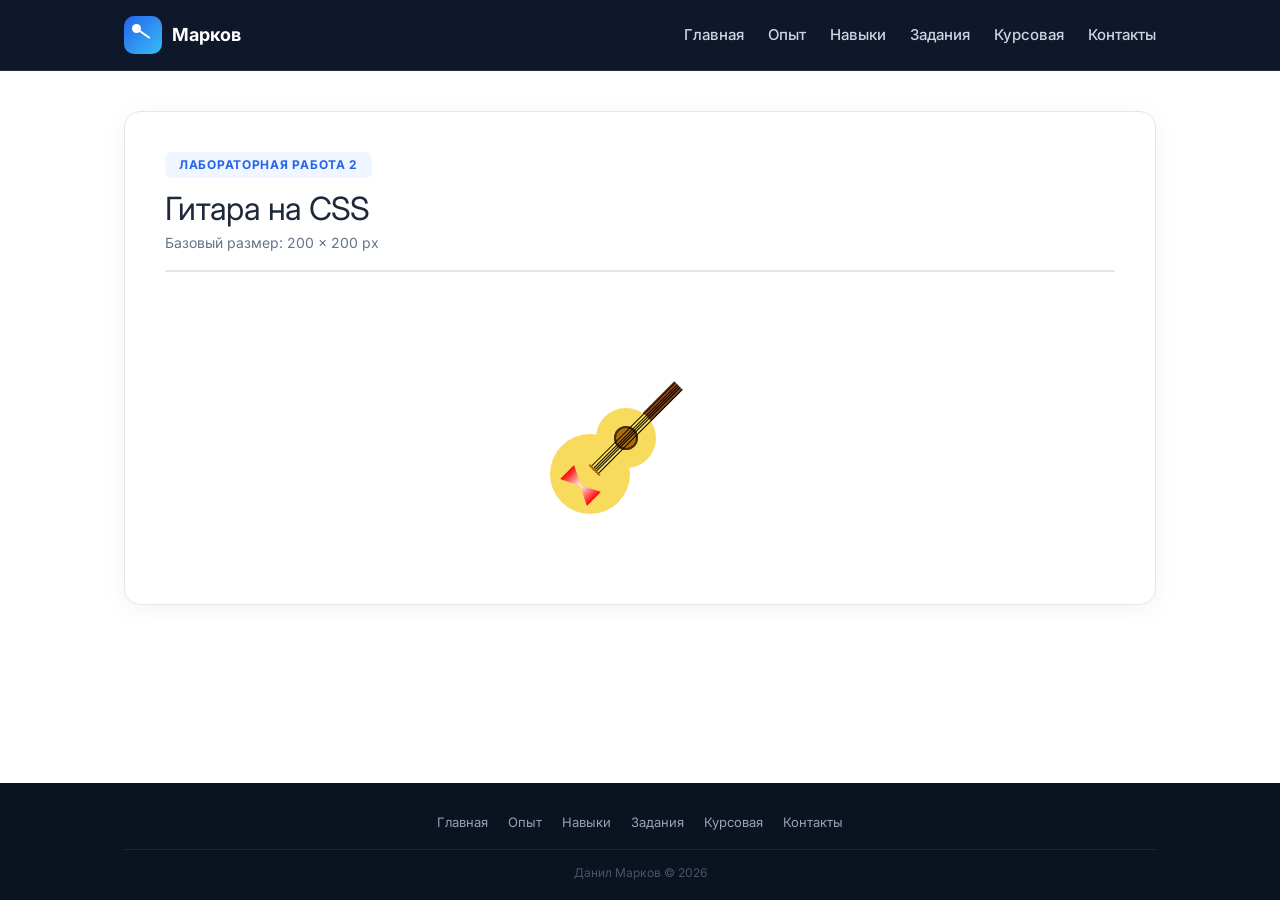
==== labs/lab2/lab2.html @ 9ddae1c9 "test" ====
<!doctype html>
<html lang="en">
  <head>
    <meta charset="UTF-8" />
    <meta name="viewport" content="width=device-width, initial-scale=1.0" />
    <title>Document</title>
    <link rel="preconnect" href="https://fonts.googleapis.com" />
    <link rel="preconnect" href="https://fonts.gstatic.com" crossorigin />
    <link
      href="https://fonts.googleapis.com/css2?family=Inter:wght@400;500;700;800&display=swap"
      rel="stylesheet"
    />
    <link rel="stylesheet" href="../../null.css" />
    <link rel="stylesheet" href="../../style.css" />
    <link rel="stylesheet" href="lab2.css" />
    <link rel="stylesheet" href="pic.css" />
  </head>
  <body>
    <header>
      <div class="container">
        <a href="index.html" class="logo">
          <span class="logo-box"></span>
          <span>Марков</span>
        </a>
        <nav class="nav">
          <ul>
            <li><a href="../../index.html">Главная</a></li>
            <li><a href="../../index.html#experience">Опыт</a></li>
            <li><a href="../../index.html#skills">Навыки</a></li>
            <li><a href="lab2.html">Задания</a></li>
            <li><a href="../../course.html">Курсовая</a></li>
            <li><a href="../../index.html#contacts">Контакты</a></li>
          </ul>
        </nav>
      </div>
    </header>

    <main>
      <div class="container">
        <div class="lab-page">
          <div class="lab-header">
            <span class="lab-tag">Лабораторная работа 2</span>
            <h1>Гитара на CSS</h1>
            <p class="lab-note">Базовый размер: 200 × 200 px</p>
          </div>

          <div class="lab-body">
            <div class="content">
              <div class="body-bottom"></div>
              <div class="body-top"></div>
              <div class="guitar-neck"></div>
              <div class="guitar-strings">
                <span class="string"></span>
                <span class="string"></span>
                <span class="string"></span>
                <span class="string"></span>
                <span class="string"></span>
              </div>
            </div>
          </div>
        </div>
      </div>
    </main>

    <footer>
      <div class="container">
        <div class="footer-links">
          <a href="../../index.html">Главная</a>
          <a href="#experience">Опыт</a>
          <a href="#skills">Навыки</a>
          <a href="../lab2/lab2.html">Задания</a>
          <a href="course.html">Курсовая</a>
          <a href="#contacts">Контакты</a>
        </div>

        <div class="footer-bottom">Данил Марков © 2026</div>
      </div>
    </footer>
  </body>
</html>
---- null.css ----
/* Обнуление - заготовка которую когда то использовал */
* {
  padding: 0;
  margin: 0;
  border: 0;
}
*,
*:before,
*:after {
  -moz-box-sizing: border-box;
  -webkit-box-sizing: border-box;
  box-sizing: border-box;
}
:focus,
:active {
  outline: none;
}
a:focus,
a:active {
  outline: none;
}

nav,
footer,
header,
aside {
  display: block;
}

html,
body {
  height: 100%;
  width: 100%;
  font-size: 100%;
  line-height: 100%;
  font-size: 14px;
  -ms-text-size-adjust: 100%;
  -moz-text-size-adjust: 100%;
  -webkit-text-size-adjust: 100%;
}
input,
button,
textarea {
  font-family: inherit;
}
input::-ms-clear {
  display: none;
}
button {
  cursor: pointer;
}
button::-moz-focus-inner {
  padding: 0;
  border: 0;
}
a,
a:visited {
  text-decoration: none;
}
a:hover {
  text-decoration: none;
}
ul,
li {
  list-style: none;
}
img {
  vertical-align: top;
}

h1,
h2,
h3,
h4,
h5,
h6 {
  font-size: inherit;
  font-weight: 400;
}

a {
  text-decoration: none;
}
/* Обнуление */
---- style.css ----
:root {
  --bg: #0f172a;
  --surface: #ffffff;
  --surface-alt: #f1f5f9;
  --text: #1e293b;
  --muted: #64748b;
  --accent: #2563eb;
  --accent-2: #38bdf8;
  --border: #e2e8f0;
}

body {
  min-height: 100vh;
  display: flex;
  flex-direction: column;
  font-family: 'Inter', Arial, sans-serif;
}

main {
  flex: 1;
}

.container {
  max-width: 1080px;
  margin: 0 auto;
  padding: 0 24px;
}

/* HEADER */
header {
  background: var(--bg);
  color: #fff;
  border-bottom: 1px solid rgba(255, 255, 255, 0.08);
  position: sticky;
  top: 0;
  z-index: 100;
}

header .container {
  display: flex;
  align-items: center;
  justify-content: space-between;
  height: 70px;
}

.logo {
  display: flex;
  align-items: center;
  gap: 10px;
  color: #fff;
  text-decoration: none;
  font-weight: 700;
  font-size: 18px;
}

.logo-box {
  width: 38px;
  height: 38px;
  background: linear-gradient(135deg, #2563eb, #38bdf8);
  border-radius: 10px;
  position: relative;
}

.logo-box::before {
  content: '';
  position: absolute;
  width: 9px;
  height: 9px;
  background: #fff;
  border-radius: 50%;
  top: 8px;
  left: 8px;
}

.logo-box::after {
  content: '';
  position: absolute;
  width: 14px;
  height: 2px;
  background: #fff;
  top: 17px;
  left: 13px;
  transform: rotate(35deg);
}

.nav ul {
  display: flex;
  gap: 24px;
  list-style: none;
}

.nav a {
  color: #cbd5e1;
  font-size: 15px;
  font-weight: 500;
  transition: 0.2s;
}

.nav a:hover {
  color: #fff;
}

.btn {
  padding: 11px 22px;
  background: var(--accent);
  color: #fff;
  border-radius: 10px;
  font-size: 15px;
  font-weight: 600;
  text-decoration: none;
  border: none;
  cursor: pointer;
  transition: 0.2s;
}

.btn:hover {
  background: #1d4ed8;
  transform: translateY(-1px);
}

.btn-outline {
  background: transparent;
  border: 1.5px solid rgba(255, 255, 255, 0.4);
}

.btn-outline:hover {
  background: rgba(255, 255, 255, 0.1);
}

/***********Footer*************/

/* ==========================================
   FOOTER
   ========================================== */

footer {
  background: #0b1220;
  color: #64748b;
  padding: 32px 0 20px;
  font-size: 13px;
}

.footer-links {
  display: flex;
  flex-wrap: wrap;
  gap: 20px;
  justify-content: center;
  margin-bottom: 20px;
}

.footer-links a {
  color: #94a3b8;
  text-decoration: none;
  font-size: 13px;
  transition: 0.2s;
}

.footer-links a:hover {
  color: #fff;
}

.footer-bottom {
  border-top: 1px solid rgba(255, 255, 255, 0.08);
  padding-top: 16px;
  text-align: center;
  color: #475569;
  font-size: 12px;
}
---- labs/lab2/lab2.css ----
.lab-page {
  background: #ffffff;
  border: 1px solid var(--border);
  border-radius: 16px;
  padding: 40px;
  margin: 40px 0;
  box-shadow: 0 4px 24px rgba(15, 23, 42, 0.05);
}

.lab-header {
  padding-bottom: 20px;
  border-bottom: 2px solid var(--border);
  margin-bottom: 32px;
}

.lab-tag {
  display: inline-block;
  font-size: 12px;
  font-weight: 700;
  text-transform: uppercase;
  letter-spacing: 0.06em;
  color: var(--accent);
  background: #eff6ff;
  padding: 6px 14px;
  border-radius: 6px;
  margin-bottom: 12px;
}

.lab-note {
  margin-top: 8px;
  font-size: 14px;
  color: var(--muted);
}

.lab-header h1 {
  font-size: 32px;
  line-height: 1.2;
  letter-spacing: -0.02em;
  color: var(--text);
}

.lab-body {
  display: flex;
  justify-content: center;
  padding: 20px 0 40px;
}
---- labs/lab2/pic.css ----
.content {
  width: 200px;
  height: 200px;

  position: relative;
  font-size: 10px;
}

.body-bottom {
  position: absolute;

  width: 40%;
  height: 40%;
  background-color: #f8da5d;
  border-radius: 50%;
  /* border: 1px red solid;  */

  bottom: 5%;
  left: 5%;

  font-size: 10px;
  z-index: 10;
}

.body-bottom::before,
.body-bottom::after {
  content: '';
  position: absolute;

  width: 25%;
  height: 25%;
  background-color: #f8745d;

  clip-path: polygon(0 0, 100% 0, 50% 100%);
  background: linear-gradient(to bottom, #ff0000 0%, #ffffff 100%);

  z-index: 15;
}

/* --- ЛЕВЫЙ ТРЕУГОЛЬНИК --- */
.body-bottom::before {
  left: 17%;
  bottom: 32%;
  transform: rotate(-45deg);
}

/* --- ПРАВЫЙ ТРЕУГОЛЬНИК --- */
.body-bottom::after {
  left: 34%;
  bottom: 15%;
  transform: rotate(135deg);
}

.body-top {
  position: absolute;
  width: 30%;
  height: 30%;

  background-color: #f8da5d;
  /* border: 1px red solid;  */
  border-radius: 50%;

  left: 28%;
  bottom: 28%;

  z-index: 20;
}

.body-top::before {
  content: '';

  position: absolute;
  width: 40%;
  height: 40%;

  background-color: #ac6d0a;
  /* border: 1px red solid;  */
  box-shadow: inset 0 0 0 2px #422a09;
  border-radius: 50%;

  top: 50%;
  left: 50%;
  transform: translate(-50%, -50%);

  z-index: 30;
}

.guitar-neck {
  position: absolute;
  width: 6%;
  height: 60%;
  background-color: #8b4513;

  left: 45%;
  bottom: 18%;

  transform: rotate(45deg);
  z-index: 5;

  font-size: 10px;
}

.guitar-strings {
  position: absolute;

  /* Размеры и позиция точно как у грифа */
  width: 6%;
  height: 60%;
  left: 45%;
  bottom: 18%;

  transform: rotate(45deg);

  /* Поверх корпуса, но под дыркой (у body-top::before z-index: 30) */
  z-index: 35;
}

.string {
  position: absolute;
  height: 100%; /* На всю длину грифа */
  width: 5%; /* Толщина струны (можете поменять на 2px) */
  background-color: #000;
  top: 0;
}

/* Распределяем 5 струн по ширине грифа */
.string:nth-child(1) {
  left: 10%;
}
.string:nth-child(2) {
  left: 30%;
}
.string:nth-child(3) {
  left: 50%;
} /* Центральная струна */
.string:nth-child(4) {
  left: 70%;
}
.string:nth-child(5) {
  left: 90%;
}

.guitar-strings::after {
  content: '';
  position: absolute;

  /* Прямоугольник растягивается на всю ширину грифа */
  width: 130%;
  height: 2%; /* Высота прямоугольника (можно 3-8%) */

  /* Позиционируем в самом низу контейнера струн */
  bottom: 0; /* Чуть-чуть вылезаем за нижний край, чтобы он "держал" струны */
  left: -10%;

  background-color: #ac6d0a; /* Темный цвет (металл или дерево) */
}
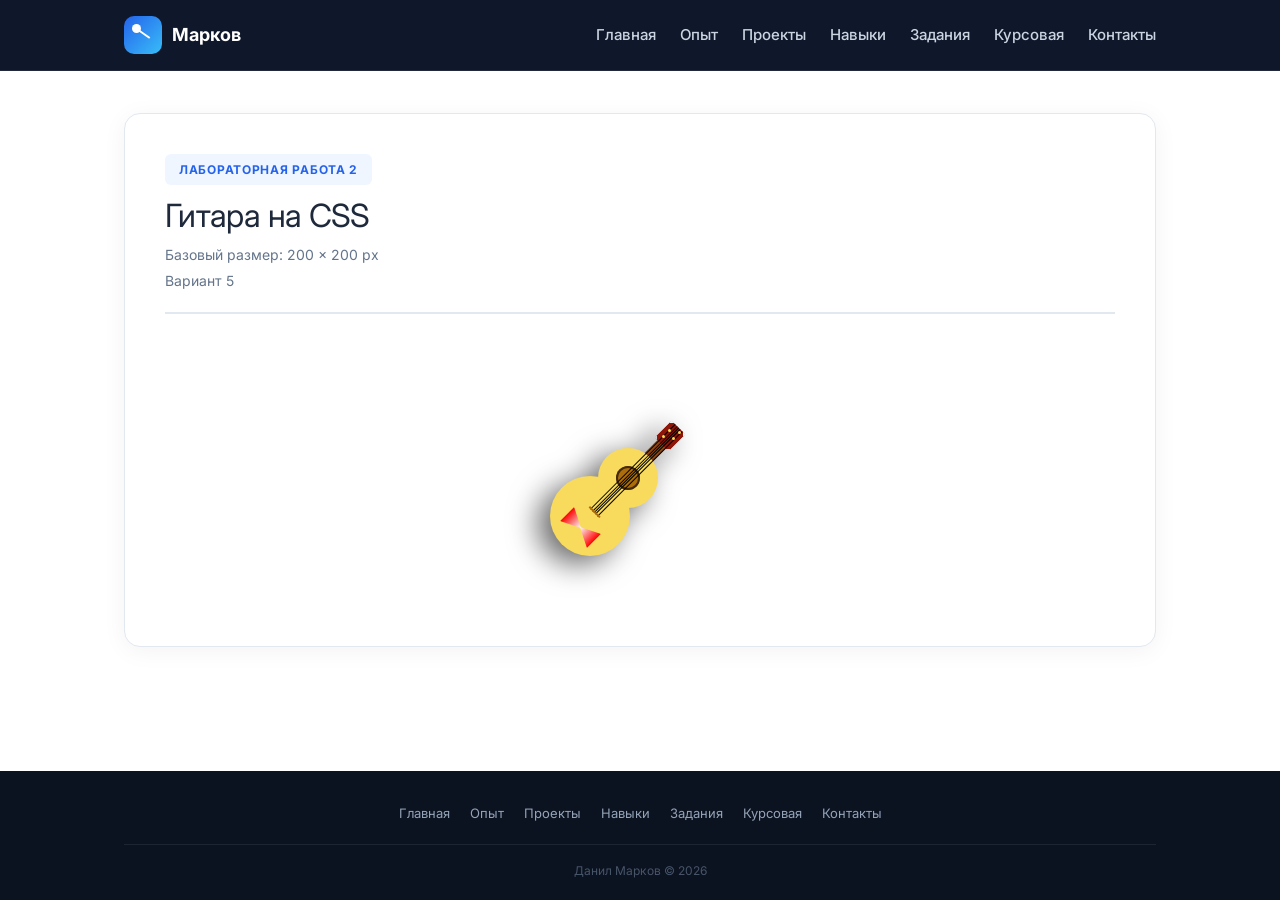
==== commit 0508bc5d: "вставил полную версию второго задания, добавил два блока в сайт, продолжаю разработку сайта" ====
--- a/labs/lab2/lab2.html
+++ b/labs/lab2/lab2.html
@@ -1,36 +1,35 @@
 <!doctype html>
-<html lang="en">
+<html lang="ru">
   <head>
     <meta charset="UTF-8" />
     <meta name="viewport" content="width=device-width, initial-scale=1.0" />
-    <title>Document</title>
+    <title>Лабораторная 2 — Данил Марков</title>
     <link rel="preconnect" href="https://fonts.googleapis.com" />
     <link rel="preconnect" href="https://fonts.gstatic.com" crossorigin />
     <link
       href="https://fonts.googleapis.com/css2?family=Inter:wght@400;500;700;800&display=swap"
       rel="stylesheet"
     />
-    <link rel="stylesheet" href="../../null.css" />
-    <link rel="stylesheet" href="../../style.css" />
-    <link rel="stylesheet" href="lab2.css" />
-    <link rel="stylesheet" href="pic.css" />
+    <link rel="stylesheet" href="../../style/null.css" />
+    <link rel="stylesheet" href="../../style/style/style.css" />
+    <link rel="stylesheet" href="css/lab2.css" />
+    <link rel="stylesheet" href="css/pic.css" />
   </head>
   <body>
-    <header>
-      <div class="container">
-        <a href="index.html" class="logo">
-          <span class="logo-box"></span>
+    <header class="header">
+      <div class="container header__inner">
+        <a href="../../index.html" class="header__logo">
+          <span class="header__logo-box"></span>
           <span>Марков</span>
         </a>
-        <nav class="nav">
-          <ul>
-            <li><a href="../../index.html">Главная</a></li>
-            <li><a href="../../index.html#experience">Опыт</a></li>
-            <li><a href="../../index.html#skills">Навыки</a></li>
-            <li><a href="lab2.html">Задания</a></li>
-            <li><a href="../../course.html">Курсовая</a></li>
-            <li><a href="../../index.html#contacts">Контакты</a></li>
-          </ul>
+        <nav class="header__nav">
+          <a href="../../index.html">Главная</a>
+          <a href="../../index.html#experience">Опыт</a>
+          <a href="../../index.html#projects">Проекты</a>
+          <a href="../../index.html#skills">Навыки</a>
+          <a href="lab2.html">Задания</a>
+          <a href="../../course.html">Курсовая</a>
+          <a href="../../index.html#contacts">Контакты</a>
         </nav>
       </div>
     </header>
@@ -38,16 +37,18 @@
     <main>
       <div class="container">
         <div class="lab-page">
-          <div class="lab-header">
-            <span class="lab-tag">Лабораторная работа 2</span>
-            <h1>Гитара на CSS</h1>
-            <p class="lab-note">Базовый размер: 200 × 200 px</p>
+          <div class="lab-page__header">
+            <span class="lab-page__tag">Лабораторная работа 2</span>
+            <h1 class="lab-page__title">Гитара на CSS</h1>
+            <p class="lab-page__note">Базовый размер: 200 × 200 px</p>
+            <p class="lab-page__note">Вариант 5</p>
           </div>
 
-          <div class="lab-body">
+          <div class="lab-page__body">
             <div class="content">
               <div class="body-bottom"></div>
               <div class="body-top"></div>
+
               <div class="guitar-neck"></div>
               <div class="guitar-strings">
                 <span class="string"></span>
@@ -56,24 +57,31 @@
                 <span class="string"></span>
                 <span class="string"></span>
               </div>
+
+              <div class="guitar-neck-head"></div>
+
+              <div class="dot d1"></div>
+              <div class="dot d2"></div>
+              <div class="dot d3"></div>
+              <div class="dot d4"></div>
             </div>
           </div>
         </div>
       </div>
     </main>
 
-    <footer>
+    <footer class="footer">
       <div class="container">
-        <div class="footer-links">
+        <div class="footer__links">
           <a href="../../index.html">Главная</a>
-          <a href="#experience">Опыт</a>
-          <a href="#skills">Навыки</a>
-          <a href="../lab2/lab2.html">Задания</a>
-          <a href="course.html">Курсовая</a>
-          <a href="#contacts">Контакты</a>
+          <a href="../../index.html#experience">Опыт</a>
+          <a href="../../index.html#projects">Проекты</a>
+          <a href="../../index.html#skills">Навыки</a>
+          <a href="lab2.html">Задания</a>
+          <a href="../../course.html">Курсовая</a>
+          <a href="../../index.html#contacts">Контакты</a>
         </div>
-
-        <div class="footer-bottom">Данил Марков © 2026</div>
+        <div class="footer__bottom">Данил Марков © 2026</div>
       </div>
     </footer>
   </body>
--- a/style/null.css
+++ b/style/null.css
@@ -0,0 +1,84 @@
+/* Обнуление - заготовка которую когда то использовал */
+* {
+  padding: 0;
+  margin: 0;
+  border: 0;
+}
+*,
+*:before,
+*:after {
+  -moz-box-sizing: border-box;
+  -webkit-box-sizing: border-box;
+  box-sizing: border-box;
+}
+:focus,
+:active {
+  outline: none;
+}
+a:focus,
+a:active {
+  outline: none;
+}
+
+nav,
+footer,
+header,
+aside {
+  display: block;
+}
+
+html,
+body {
+  height: 100%;
+  width: 100%;
+  font-size: 100%;
+  line-height: 100%;
+  font-size: 14px;
+  -ms-text-size-adjust: 100%;
+  -moz-text-size-adjust: 100%;
+  -webkit-text-size-adjust: 100%;
+}
+input,
+button,
+textarea {
+  font-family: inherit;
+}
+input::-ms-clear {
+  display: none;
+}
+button {
+  cursor: pointer;
+}
+button::-moz-focus-inner {
+  padding: 0;
+  border: 0;
+}
+a,
+a:visited {
+  text-decoration: none;
+}
+a:hover {
+  text-decoration: none;
+}
+ul,
+li {
+  list-style: none;
+}
+img {
+  vertical-align: top;
+}
+
+h1,
+h2,
+h3,
+h4,
+h5,
+h6 {
+  font-size: inherit;
+  font-weight: 400;
+}
+
+a {
+  text-decoration: none;
+}
+/* Обнуление */
--- a/style/style/style.css
+++ b/style/style/style.css
@@ -0,0 +1,158 @@
+:root {
+  --bg: #0f172a;
+  --surface: #ffffff;
+  --surface-alt: #f1f5f9;
+  --text: #1e293b;
+  --muted: #64748b;
+  --accent: #2563eb;
+  --accent-2: #38bdf8;
+  --border: #e2e8f0;
+}
+
+body {
+  min-height: 100vh;
+  display: flex;
+  flex-direction: column;
+  font-family: 'Inter', Arial, sans-serif;
+  color: #1e293b;
+  background: #ffffff;
+  line-height: 1.6;
+}
+
+main {
+  flex: 1;
+}
+
+.container {
+  max-width: 1080px;
+  margin: 0 auto;
+  padding: 0 24px;
+}
+
+html {
+  scroll-behavior: smooth;
+}
+
+.btn {
+  display: inline-flex;
+  align-items: center;
+  justify-content: center;
+  padding: 11px 22px;
+  background: #2563eb;
+  color: #fff;
+  border-radius: 10px;
+  font-size: 15px;
+  font-weight: 600;
+  text-decoration: none;
+  border: none;
+  cursor: pointer;
+  transition: 0.2s;
+}
+.btn:hover {
+  background: #1d4ed8;
+  transform: translateY(-1px);
+}
+.btn--outline {
+  background: transparent;
+  border: 1.5px solid rgba(255, 255, 255, 0.4);
+}
+.btn--outline:hover {
+  background: rgba(255, 255, 255, 0.1);
+}
+
+.header {
+  background: #0f172a;
+  color: #fff;
+  border-bottom: 1px solid rgba(255, 255, 255, 0.08);
+  position: fixed;
+  top: 0;
+  left: 0;
+  right: 0;
+  z-index: 1000;
+}
+.header__inner {
+  display: flex;
+  align-items: center;
+  justify-content: space-between;
+  height: 70px;
+}
+.header__logo {
+  display: flex;
+  align-items: center;
+  gap: 10px;
+  color: #fff;
+  text-decoration: none;
+  font-weight: 700;
+  font-size: 18px;
+}
+.header__logo-box {
+  width: 38px;
+  height: 38px;
+  background: linear-gradient(135deg, #2563eb, #38bdf8);
+  border-radius: 10px;
+  position: relative;
+}
+.header__logo-box::before {
+  content: '';
+  position: absolute;
+  width: 9px;
+  height: 9px;
+  background: #fff;
+  border-radius: 50%;
+  top: 8px;
+  left: 8px;
+}
+.header__logo-box::after {
+  content: '';
+  position: absolute;
+  width: 14px;
+  height: 2px;
+  background: #fff;
+  top: 17px;
+  left: 13px;
+  transform: rotate(35deg);
+}
+.header__nav {
+  display: flex;
+  gap: 24px;
+}
+.header__nav a {
+  color: #cbd5e1;
+  font-size: 15px;
+  font-weight: 500;
+  text-decoration: none;
+  transition: 0.2s;
+}
+.header__nav a:hover {
+  color: #fff;
+}
+
+.footer {
+  background: #0b1220;
+  color: #64748b;
+  padding: 32px 0 20px;
+  font-size: 13px;
+}
+.footer__links {
+  display: flex;
+  flex-wrap: wrap;
+  gap: 20px;
+  justify-content: center;
+  margin-bottom: 20px;
+}
+.footer__links a {
+  color: #94a3b8;
+  text-decoration: none;
+  font-size: 13px;
+  transition: 0.2s;
+}
+.footer__links a:hover {
+  color: #fff;
+}
+.footer__bottom {
+  border-top: 1px solid rgba(255, 255, 255, 0.08);
+  padding-top: 16px;
+  text-align: center;
+  color: #475569;
+  font-size: 12px;
+} /*# sourceMappingURL=style.css.map */
--- a/labs/lab2/css/lab2.css
+++ b/labs/lab2/css/lab2.css
@@ -0,0 +1,67 @@
+main {
+  padding-top: 73px;
+}
+
+.lab-page {
+  background: #ffffff;
+  border: 1px solid var(--border);
+  border-radius: 16px;
+  padding: 40px;
+  margin: 40px 0;
+  box-shadow: 0 4px 24px rgba(15, 23, 42, 0.05);
+}
+
+.lab-page__header {
+  padding-bottom: 20px;
+  border-bottom: 2px solid var(--border);
+  margin-bottom: 32px;
+}
+
+.lab-page__tag {
+  display: inline-block;
+  font-size: 12px;
+  font-weight: 700;
+  text-transform: uppercase;
+  letter-spacing: 0.06em;
+  color: var(--accent);
+  background: #eff6ff;
+  padding: 6px 14px;
+  border-radius: 6px;
+  margin-bottom: 12px;
+}
+
+.lab-page__title {
+  font-size: 32px;
+  line-height: 1.2;
+  letter-spacing: -0.02em;
+  color: var(--text);
+  margin-bottom: 8px;
+}
+
+.lab-page__note {
+  margin-top: 4px;
+  font-size: 14px;
+  color: var(--muted);
+}
+
+.lab-page__body {
+  display: flex;
+  justify-content: center;
+  padding: 20px 0 40px;
+}
+
+@media (max-width: 768px) {
+  .lab-page {
+    padding: 24px 20px;
+    margin: 24px 0;
+    border-radius: 12px;
+  }
+
+  .lab-page__title {
+    font-size: 24px;
+  }
+
+  .lab-page__tag {
+    font-size: 11px;
+  }
+}
--- a/labs/lab2/css/pic.css
+++ b/labs/lab2/css/pic.css
@@ -0,0 +1,199 @@
+.content {
+  width: 200px;
+  height: 200px;
+  /* border: 1px red solid; */
+
+  position: relative;
+  font-size: 10px;
+
+  filter: drop-shadow(-12px 8px 15px rgba(0, 0, 0, 0.6));
+}
+
+.body-bottom {
+  position: absolute;
+
+  width: 40%;
+  height: 40%;
+  background-color: #f8da5d;
+  border-radius: 50%;
+  /* border: 1px red solid;  */
+
+  bottom: 5%;
+  left: 5%;
+
+  font-size: 10px;
+  z-index: 20;
+}
+
+.body-bottom::before,
+.body-bottom::after {
+  content: '';
+  position: absolute;
+
+  width: 25%;
+  height: 25%;
+  background-color: #f8745d;
+
+  clip-path: polygon(0 0, 100% 0, 50% 100%);
+  background: linear-gradient(to bottom, #ff0000 0%, #ffffff 100%);
+
+  z-index: 15;
+}
+
+/* Левый треугольник  */
+.body-bottom::before {
+  left: 17%;
+  bottom: 32%;
+  transform: rotate(-45deg);
+}
+
+/* Правый треугольник */
+.body-bottom::after {
+  left: 34%;
+  bottom: 15%;
+  transform: rotate(135deg);
+}
+
+.body-top {
+  position: absolute;
+  width: 30%;
+  height: 30%;
+
+  background-color: #f8da5d;
+  /* border: 1px red solid;  */
+  border-radius: 50%;
+
+  left: 29%;
+  bottom: 29%;
+
+  z-index: 10;
+}
+
+.body-top::before {
+  content: '';
+
+  position: absolute;
+  width: 40%;
+  height: 40%;
+
+  background-color: #ac6d0a;
+  /* border: 1px red solid;  */
+  box-shadow: inset 0 0 0 2px #422a09;
+  border-radius: 50%;
+
+  top: 50%;
+  left: 50%;
+  transform: translate(-50%, -50%);
+
+  z-index: 30;
+}
+
+.guitar-neck {
+  position: absolute;
+  width: 6%;
+  height: 60%;
+  background-color: #8b4513;
+
+  left: 45%;
+  bottom: 18%;
+
+  transform: rotate(45deg);
+  z-index: 5;
+
+  font-size: 10px;
+}
+
+.guitar-strings {
+  position: absolute;
+
+  width: 6%;
+  height: 60%;
+  left: 45%;
+  bottom: 18%;
+
+  transform: rotate(45deg);
+
+  z-index: 35;
+}
+
+.string {
+  position: absolute;
+  height: 100%;
+  width: 5%;
+  background-color: #000;
+  top: 0;
+}
+
+.string:nth-child(1) {
+  left: 10%;
+}
+.string:nth-child(2) {
+  left: 30%;
+}
+.string:nth-child(3) {
+  left: 50%;
+}
+.string:nth-child(4) {
+  left: 70%;
+}
+.string:nth-child(5) {
+  left: 90%;
+}
+
+.guitar-strings::after {
+  content: '';
+  position: absolute;
+
+  width: 130%;
+  height: 2%;
+
+  bottom: 0;
+  left: -10%;
+
+  background-color: #ac6d0a;
+}
+
+.guitar-neck-head {
+  position: absolute;
+  width: 10%;
+  height: 12%;
+  bottom: 59%;
+  left: 60%;
+  transform: rotate(45deg);
+  z-index: 5;
+
+  background-color: #8d1608;
+
+  mask-image:
+    radial-gradient(circle at 0 0, transparent 8%, black 9%),
+    radial-gradient(circle at 100% 0, transparent 8%, black 9%),
+    radial-gradient(circle at 0 100%, transparent 8%, black 9%),
+    radial-gradient(circle at 100% 100%, transparent 8%, black 9%);
+  mask-composite: intersect;
+}
+
+.dot {
+  position: absolute;
+  width: 1.7%;
+  height: 1.7%;
+  border-radius: 50%;
+  background-color: #f8da5d;
+  z-index: 40;
+}
+.d1 {
+  left: 61%;
+  bottom: 64%;
+}
+.d2 {
+  left: 64%;
+  bottom: 67%;
+}
+
+.d3 {
+  left: 66%;
+  bottom: 63%;
+}
+.d4 {
+  left: 69%;
+  bottom: 66%;
+}
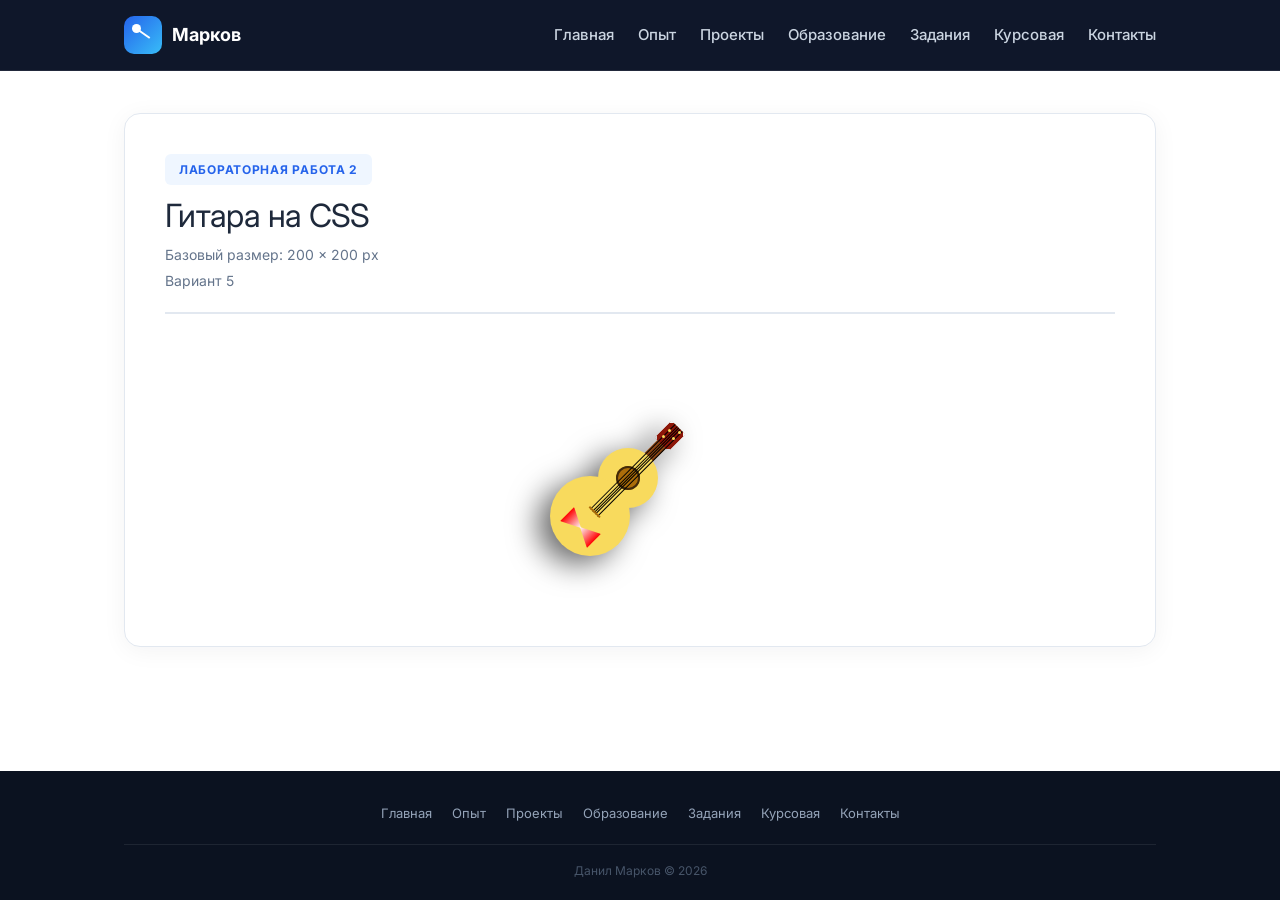
==== commit 9adbe560: "Добавил блок образование и контакты" ====
--- a/labs/lab2/lab2.html
+++ b/labs/lab2/lab2.html
@@ -26,7 +26,7 @@
           <a href="../../index.html">Главная</a>
           <a href="../../index.html#experience">Опыт</a>
           <a href="../../index.html#projects">Проекты</a>
-          <a href="../../index.html#skills">Навыки</a>
+          <a href="../../index.html#education">Образование</a>
           <a href="lab2.html">Задания</a>
           <a href="../../course.html">Курсовая</a>
           <a href="../../index.html#contacts">Контакты</a>
@@ -76,7 +76,7 @@
           <a href="../../index.html">Главная</a>
           <a href="../../index.html#experience">Опыт</a>
           <a href="../../index.html#projects">Проекты</a>
-          <a href="../../index.html#skills">Навыки</a>
+          <a href="../../index.html#education">Образование</a>
           <a href="lab2.html">Задания</a>
           <a href="../../course.html">Курсовая</a>
           <a href="../../index.html#contacts">Контакты</a>
--- a/style/style/style.css
+++ b/style/style/style.css
@@ -13,7 +13,7 @@
   min-height: 100vh;
   display: flex;
   flex-direction: column;
-  font-family: 'Inter', Arial, sans-serif;
+  font-family: "Inter", Arial, sans-serif;
   color: #1e293b;
   background: #ffffff;
   line-height: 1.6;
@@ -93,7 +93,7 @@
   position: relative;
 }
 .header__logo-box::before {
-  content: '';
+  content: "";
   position: absolute;
   width: 9px;
   height: 9px;
@@ -103,7 +103,7 @@
   left: 8px;
 }
 .header__logo-box::after {
-  content: '';
+  content: "";
   position: absolute;
   width: 14px;
   height: 2px;
@@ -155,4 +155,15 @@
   text-align: center;
   color: #475569;
   font-size: 12px;
-} /*# sourceMappingURL=style.css.map */
+}
+
+.badge {
+  display: inline-block;
+  font-size: 12px;
+  font-weight: 700;
+  color: #2563eb;
+  background: #eff6ff;
+  padding: 4px 10px;
+  border-radius: 6px;
+  margin-bottom: 12px;
+}/*# sourceMappingURL=style.css.map */
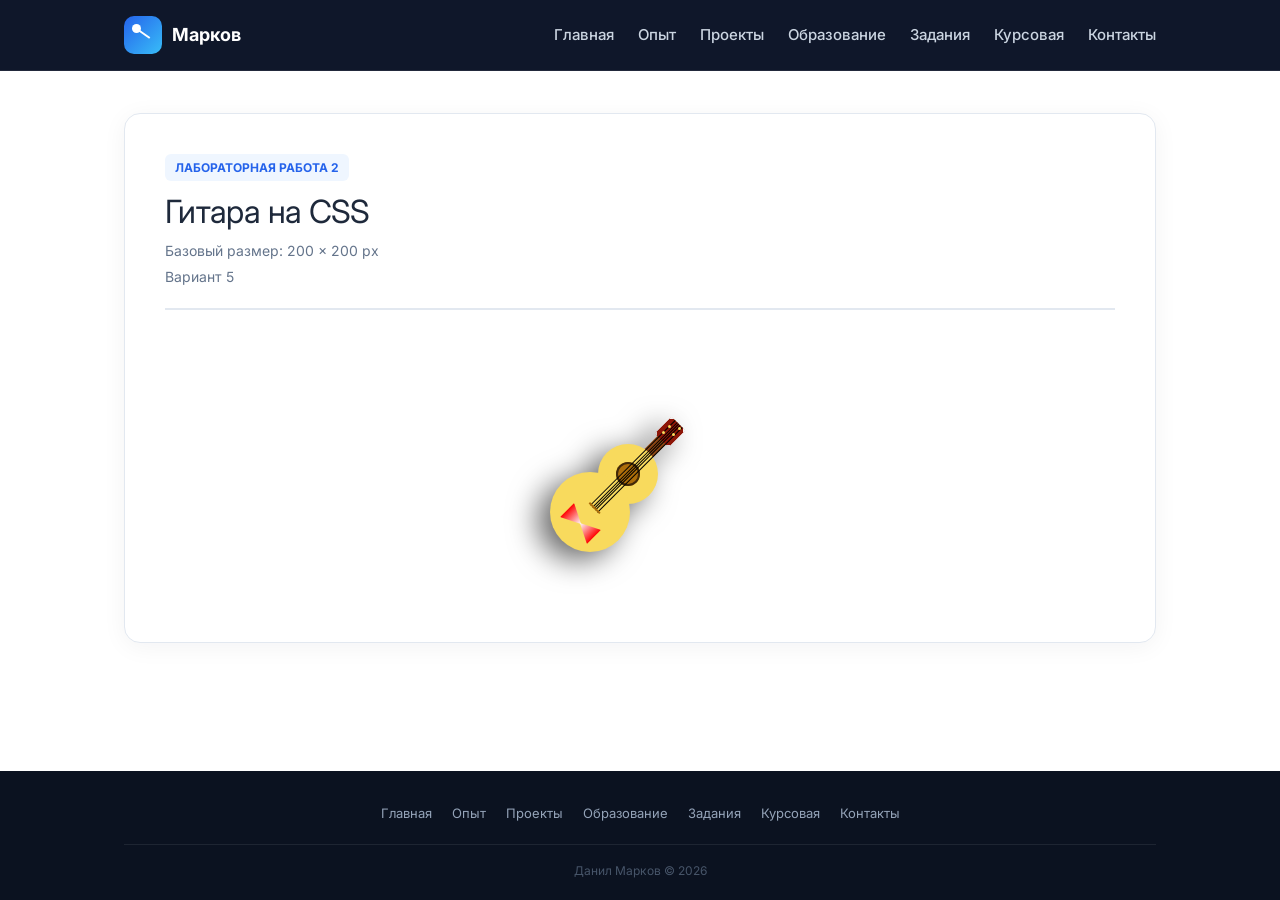
==== commit e95f7b73: "refactor" ====
--- a/labs/lab2/lab2.html
+++ b/labs/lab2/lab2.html
@@ -38,7 +38,7 @@
       <div class="container">
         <div class="lab-page">
           <div class="lab-page__header">
-            <span class="lab-page__tag">Лабораторная работа 2</span>
+            <span class="lab-page__tag badge">Лабораторная работа 2</span>
             <h1 class="lab-page__title">Гитара на CSS</h1>
             <p class="lab-page__note">Базовый размер: 200 × 200 px</p>
             <p class="lab-page__note">Вариант 5</p>
--- a/labs/lab2/css/lab2.css
+++ b/labs/lab2/css/lab2.css
@@ -18,16 +18,7 @@
 }
 
 .lab-page__tag {
-  display: inline-block;
-  font-size: 12px;
-  font-weight: 700;
   text-transform: uppercase;
-  letter-spacing: 0.06em;
-  color: var(--accent);
-  background: #eff6ff;
-  padding: 6px 14px;
-  border-radius: 6px;
-  margin-bottom: 12px;
 }
 
 .lab-page__title {
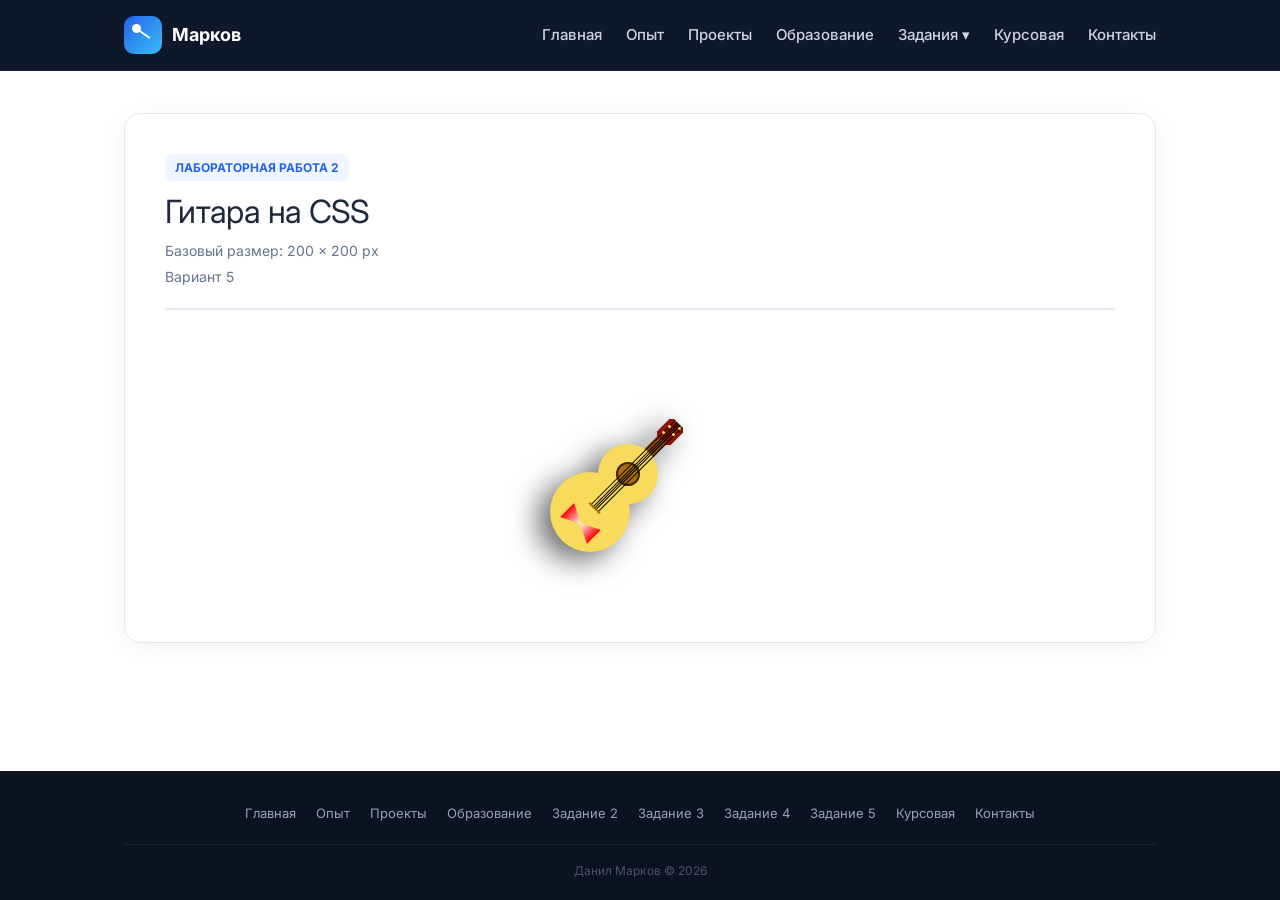
==== commit 9f6f6ab8: "выпадающее меню, футер" ====
--- a/labs/lab2/lab2.html
+++ b/labs/lab2/lab2.html
@@ -22,12 +22,27 @@
           <span class="header__logo-box"></span>
           <span>Марков</span>
         </a>
+
+        <button class="header__burger">
+          <span></span>
+          <span></span>
+          <span></span>
+        </button>
+
         <nav class="header__nav">
           <a href="../../index.html">Главная</a>
           <a href="../../index.html#experience">Опыт</a>
           <a href="../../index.html#projects">Проекты</a>
           <a href="../../index.html#education">Образование</a>
-          <a href="lab2.html">Задания</a>
+          <div class="header__dropdown">
+            <span class="header__dropdown-toggle">Задания ▾</span>
+            <div class="header__dropdown-menu">
+              <a href="labs/lab2/lab2.html">Задание 2</a>
+              <a href="labs/lab3/lab3.html">Задание 3</a>
+              <a href="labs/lab4/lab4.html">Задание 4</a>
+              <a href="labs/lab5/lab5.html">Задание 5</a>
+            </div>
+          </div>
           <a href="../../course.html">Курсовая</a>
           <a href="../../index.html#contacts">Контакты</a>
         </nav>
@@ -73,13 +88,16 @@
     <footer class="footer">
       <div class="container">
         <div class="footer__links">
-          <a href="../../index.html">Главная</a>
-          <a href="../../index.html#experience">Опыт</a>
-          <a href="../../index.html#projects">Проекты</a>
-          <a href="../../index.html#education">Образование</a>
-          <a href="lab2.html">Задания</a>
-          <a href="../../course.html">Курсовая</a>
-          <a href="../../index.html#contacts">Контакты</a>
+          <a href="#hero">Главная</a>
+          <a href="#experience">Опыт</a>
+          <a href="#projects">Проекты</a>
+          <a href="#education">Образование</a>
+          <a href="labs/lab2/lab2.html">Задание 2</a>
+          <a href="labs/lab3/lab3.html">Задание 3</a>
+          <a href="labs/lab4/lab4.html">Задание 4</a>
+          <a href="labs/lab5/lab5.html">Задание 5</a>
+          <a href="course.html">Курсовая</a>
+          <a href="#contacts">Контакты</a>
         </div>
         <div class="footer__bottom">Данил Марков © 2026</div>
       </div>
--- a/style/style/style.css
+++ b/style/style/style.css
@@ -125,6 +125,70 @@
 }
 .header__nav a:hover {
   color: #fff;
+}
+.header__burger {
+  display: none;
+  flex-direction: column;
+  gap: 5px;
+  background: none;
+  border: none;
+  cursor: pointer;
+  padding: 8px;
+}
+.header__burger span {
+  display: block;
+  width: 24px;
+  height: 2px;
+  background: #fff;
+  border-radius: 2px;
+}
+.header__dropdown {
+  position: relative;
+}
+.header__dropdown-toggle {
+  color: #cbd5e1;
+  font-size: 15px;
+  font-weight: 500;
+  cursor: pointer;
+}
+.header__dropdown-toggle:hover {
+  color: #fff;
+}
+.header__dropdown-menu {
+  position: absolute;
+  top: 100%;
+  left: 0;
+  min-width: 160px;
+  background: #fff;
+  border-radius: 10px;
+  box-shadow: 0 8px 24px rgba(0, 0, 0, 0.15);
+  padding: 6px;
+  opacity: 0;
+  visibility: hidden;
+}
+.header__dropdown-menu a {
+  display: block;
+  padding: 8px 12px;
+  border-radius: 6px;
+  color: var(--text);
+  font-size: 14px;
+  text-decoration: none;
+}
+.header__dropdown-menu a:hover {
+  background: #eff6ff;
+  color: var(--accent);
+}
+.header__dropdown:hover .header__dropdown-menu {
+  opacity: 1;
+  visibility: visible;
+}
+@media (max-width: 850px) {
+  .header__nav {
+    display: none;
+  }
+  .header__burger {
+    display: flex;
+  }
 }
 
 .footer {
